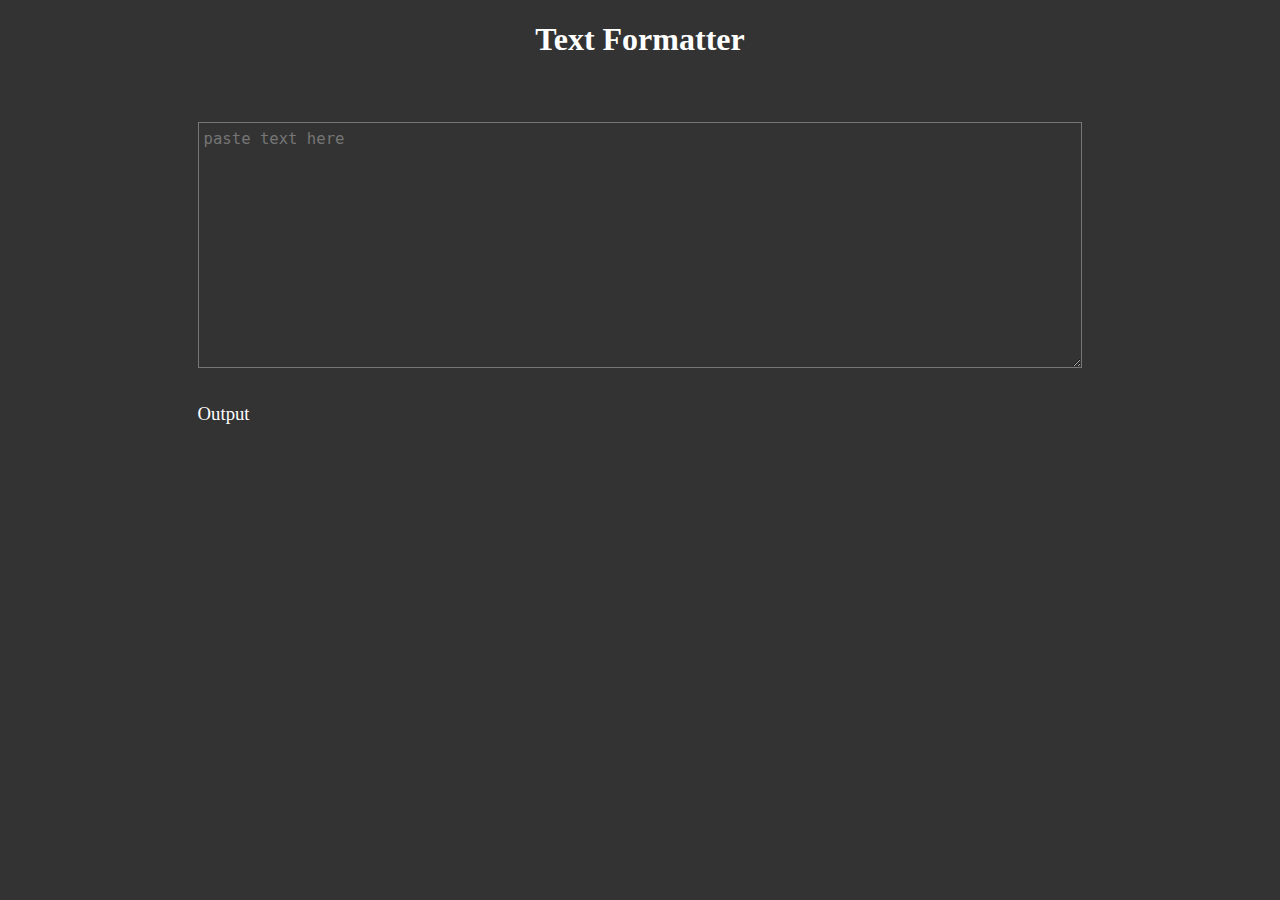
==== formatter/index.html @ 10fff62f "upd: text-formatter" ====
<!DOCTYPE html>
<html lang="en">

<head>
  <meta charset="UTF-8">
  <title>Math CJK - Text Formatter</title>
  <meta name="viewport" content="width=device-width, initial-scale=1.0">
  <style>
    body,
    textarea {
      color: white;
      background-color: rgb(51, 51, 51);
    }

    textarea {
      resize: vertical;
      padding: 5px;
      min-height: 1.5em;
      line-height: 1.5em;
      font-size: 1.2em;
    }

    h1 {
      text-align: center;
    }

    h3 {
      font-weight: normal;
    }

    .main {
      margin: 4em 0;
      display: flex;
      gap: 16px;
      flex-direction: column;
    }

    @media (min-width: 640px) {
      .main {
        margin: 4em 15%;
      }
    }
  </style>
</head>


<body>
  <h1>Text Formatter</h1>
  <div class="main">
    <textarea id="source" rows="10" placeholder="paste text here"></textarea>
    <div>
      <h3>Output</h3>
      <div id="formated"></div>
    </div>
  </div>

</body>

<script type="module">
  import { formatter } from "./formatter.js";
  const formated = document.querySelector('#formated');
  const source = document.querySelector('#source');
  source.addEventListener('input', function (event) {
    formated.innerText = formatter(source.value);
  });
</script>

</html>
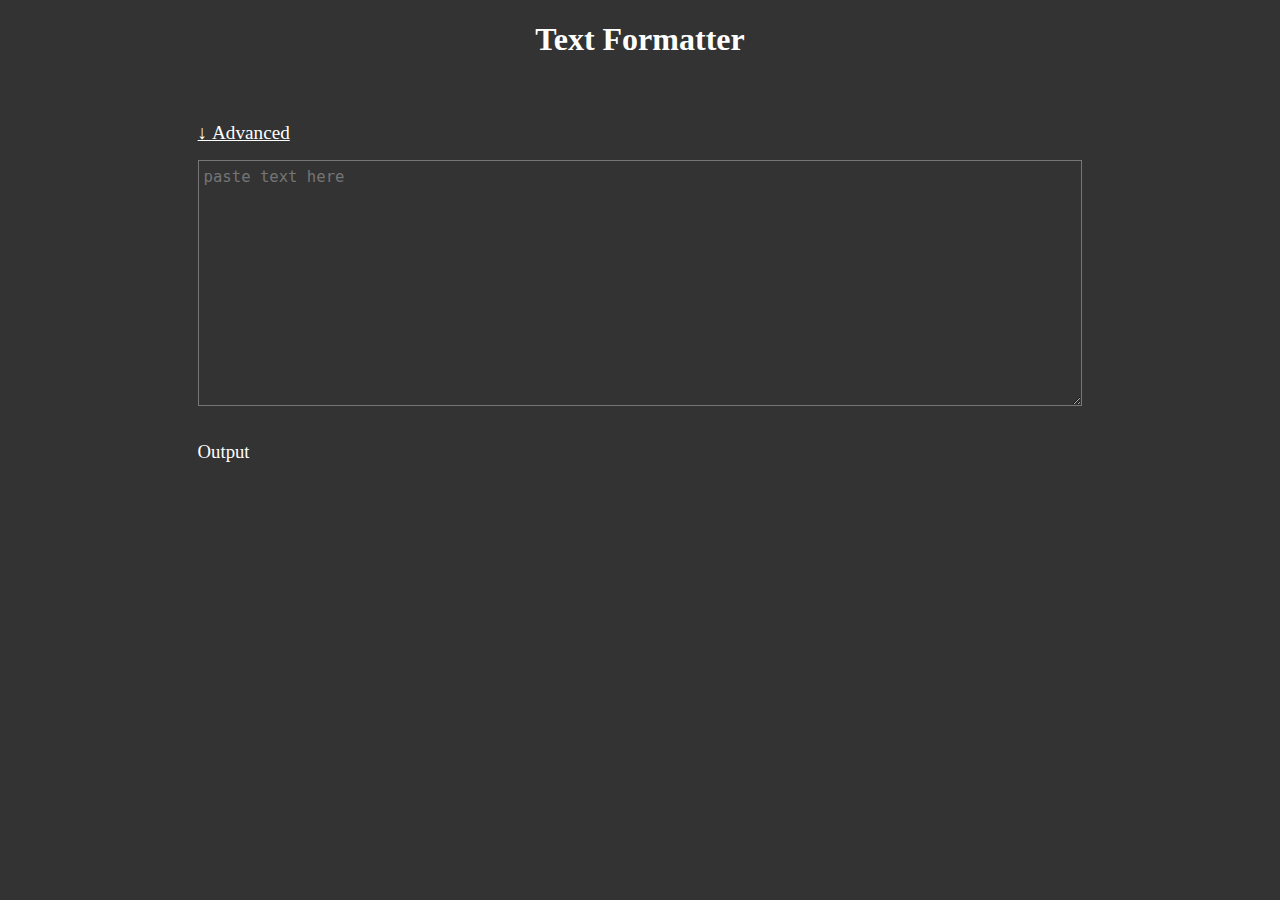
==== commit 1fec45ef: "upd: text formatter prep" ====
--- a/formatter/index.html
+++ b/formatter/index.html
@@ -28,6 +28,26 @@
       font-weight: normal;
     }
 
+    summary {
+      text-decoration: underline;
+    }
+
+    summary::marker {
+      content: "↓ ";
+    }
+
+    details[open]>summary::marker {
+      content: "↑ ";
+    }
+
+    .compact {
+      margin: 0.5em 0;
+    }
+
+    .full-width {
+      width: 100%;
+    }
+
     .main {
       margin: 4em 0;
       display: flex;
@@ -47,21 +67,43 @@
 <body>
   <h1>Text Formatter</h1>
   <div class="main">
+    <details>
+      <summary style="font-size: 1.2em;">Advanced</summary>
+      <h3>Tools</h3>
+      <textarea id="prep" placeholder="text preprocessor" class="full-width"></textarea>
+      <div>
+        <h3 class="compact">Remarks</h3>
+        <ul>
+          <li>text preprocessor e.g., <code>s => s.replaceAll('\n', '')</code>.</li>
+          <li>builtin preprocessor:
+            <ul>
+              <li><code>compact: s => s.replaceAll('\n', '')</code></li>
+              <li><code>expand: s => s.replaceAll('\n', '\n\n')</code></li>
+            </ul>
+          </li>
+        </ul>
+    </details>
     <textarea id="source" rows="10" placeholder="paste text here"></textarea>
     <div>
       <h3>Output</h3>
       <div id="formated"></div>
     </div>
   </div>
-
 </body>
 
 <script type="module">
   import { formatter } from "./formatter.js";
   const formated = document.querySelector('#formated');
+  const prep = document.querySelector('#prep');
   const source = document.querySelector('#source');
+
+  const compact = s => s.replaceAll('\n', '');
+  const expand = s => s.replaceAll('\n', '\n\n');
+
   source.addEventListener('input', function (event) {
-    formated.innerText = formatter(source.value);
+    let value = source.value;
+    (!!prep.value) && (value = eval(prep.value)(source.value) || source.value);
+    formated.innerText = formatter(value);
   });
 </script>
 
